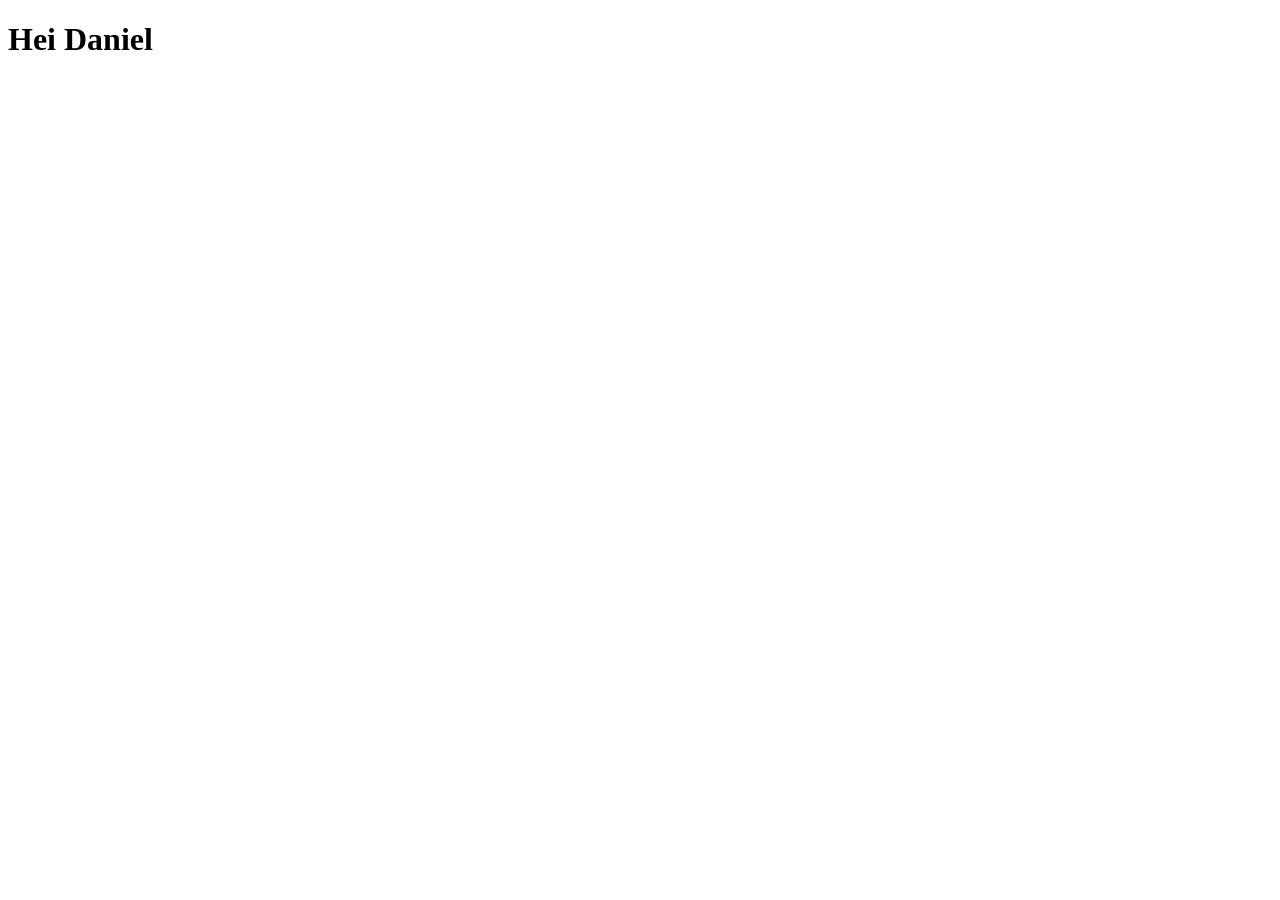
==== frontend/index.html @ 23bc0219 "nodejs server" ====
<!DOCTYPE html>
<html lang="en">
<head>
    <meta charset="UTF-8">
    <meta name="viewport" content="width=device-width, initial-scale=1.0">
    <title>Document</title>
</head>
<body>
    <h1>Hei Daniel</h1>
</body>
</html>
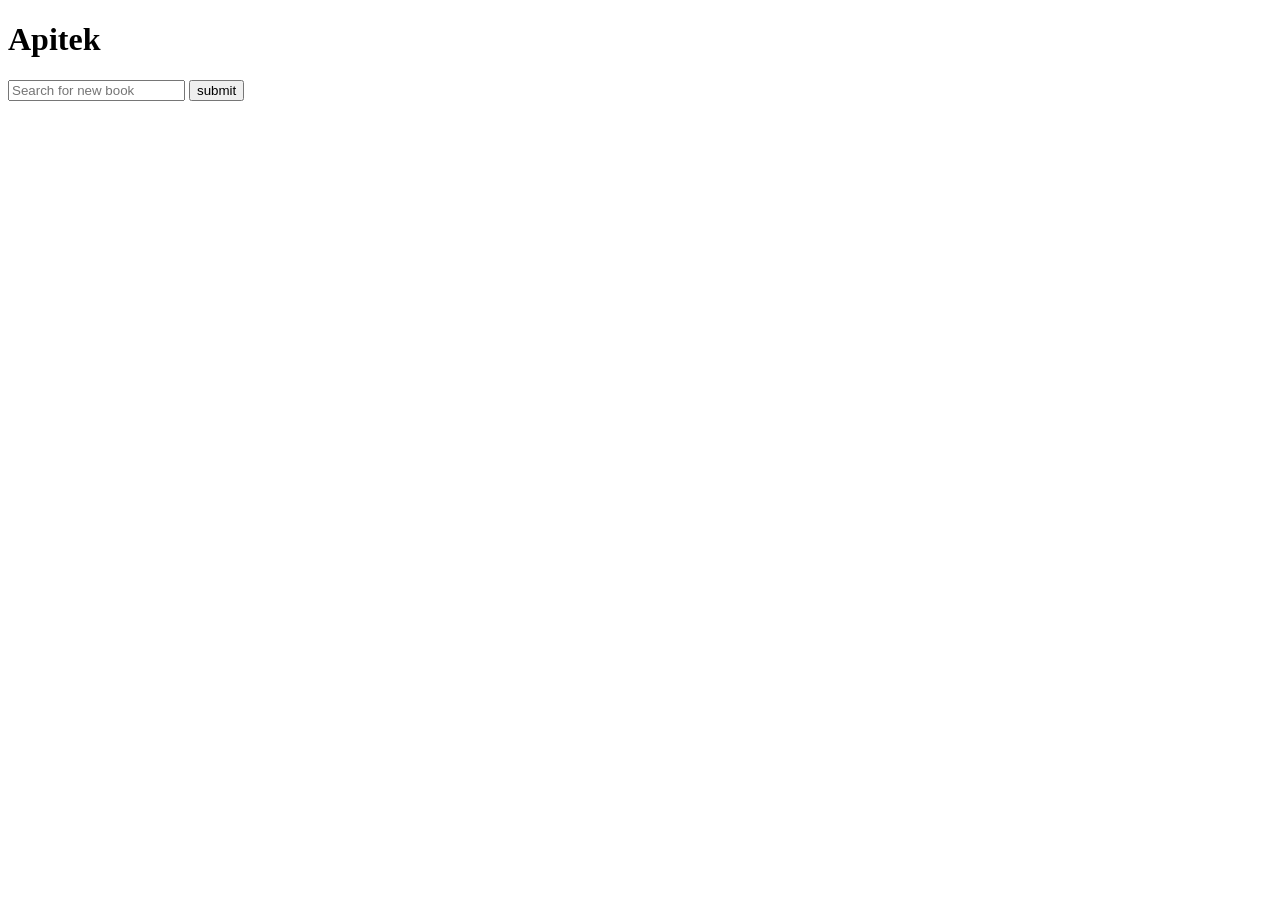
==== commit 26415a53: "Get new book from api" ====
--- a/frontend/index.html
+++ b/frontend/index.html
@@ -6,6 +6,11 @@
     <title>Document</title>
 </head>
 <body>
-    <h1>Hei Daniel</h1>
+    <h1>Apitek</h1>
+    <form action="/index.html">
+        <input type="text" id="newBook" placeholder="Search for new book">
+        <input type="submit" value="submit">
+    </form>
 </body>
+<script src="frontend/index.js"></script>
 </html>
